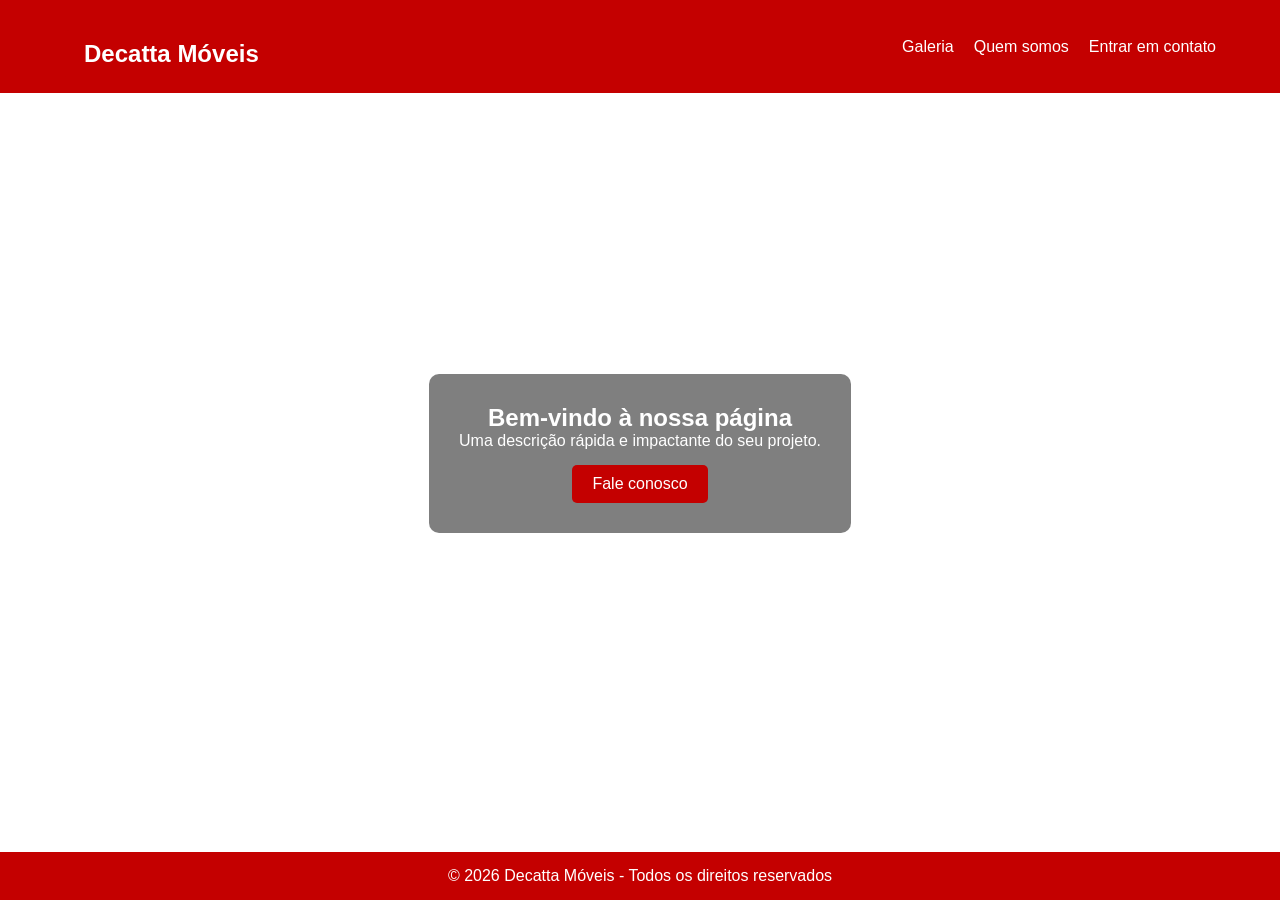
==== index.html @ 6155bb5e "first commit" ====
<!DOCTYPE html>
<html lang="pt-BR">
<head>
    <meta charset="UTF-8">
    <meta name="viewport" content="width=device-width, initial-scale=1.0">
    <title>Landing Page</title>
    <link rel="stylesheet" href="style/style.css">
</head>
<body>

    <header>
        <nav class="navbar">
            <div class="logo">
                <a href="index.html" class="btn">Decatta Móveis</a>
            </div>
            <ul class="nav-links">
                <li><a href="pages/galeria.html">Galeria</a></li>
                <li><a href="pages/quem-somos.html">Quem somos</a></li>
                <li><a href="pages/contato.html">Entrar em contato</a></li>
            </ul>
        </nav>
    </header>

    <main>
        <section class="hero">
            <div class="hero-text">
                <h1>Bem-vindo à nossa página</h1>
                <p>Uma descrição rápida e impactante do seu projeto.</p>
                <a href="pages/contato.html" class="btn">Fale conosco</a>
            </div>
        </section>
    </main>

    <footer>
        <p>© 2026 Decatta Móveis - Todos os direitos reservados</p>
    </footer>

</body>
</html>
---- style/style.css ----
* {
    margin: 0;
    padding: 0;
    box-sizing: border-box;
    font-family: "Cal Sans", sans-serif;
}

html, body {
    height: 100%;
}

body {
    display: flex;
    flex-direction: column;
}

main {
    flex: 1;
}

header {
    background: #c40000;
    padding: 15px 0;
}

.navbar {
    width: 90%;
    margin: auto;
    display: flex;
    justify-content: space-between;
    align-items: center;
}

.logo {
    color: white;
    font-size: 1.5rem;
    font-weight: bold;
}

.nav-links {
    list-style: none;
    display: flex;
    gap: 20px;
}

.nav-links a {
    text-decoration: none;
    color: white;
    transition: 0.3s;
}

.nav-links a:hover {
    opacity: 0.7;
}

.hero {
    height: 80vh;
    background: url("https://via.placeholder.com/1200x600") no-repeat center/cover;
    display: flex;
    align-items: center;
    justify-content: center;
    text-align: center;
}

.hero-text {
    background: rgba(0, 0, 0, 0.5);
    padding: 30px;
    border-radius: 10px;
    color: white;
}

.btn {
    display: inline-block;
    margin-top: 15px;
    padding: 10px 20px;
    background: #c40000;
    color: white;
    text-decoration: none;
    border-radius: 5px;
}

section {
    padding: 60px 10%;
    text-align: center;
}

h2 {
    margin-bottom: 20px;
    color: #c40000;
}

.gallery-grid {
    display: grid;
    grid-template-columns: repeat(auto-fit, minmax(250px, 1fr));
    gap: 15px;
}

.gallery-grid img {
    width: 100%;
    border-radius: 10px;
}

.about p {
    max-width: 600px;
    margin: auto;
}

.contact {
    display: flex;
    flex-direction: column;
    align-items: center;
    gap: 20px;
}

#contatos {
    display: flex;
    flex-direction: row;
    margin: auto;
    align-items: center;
}

.social-medias {
    width: 33.3%;
    height: auto;
    max-height: 300px;
}

img {
    width: 100%;
    height: 100%;
    object-fit: cover;
}

footer {
    background: #c40000;
    color: white;
    text-align: center;
    padding: 15px;
}
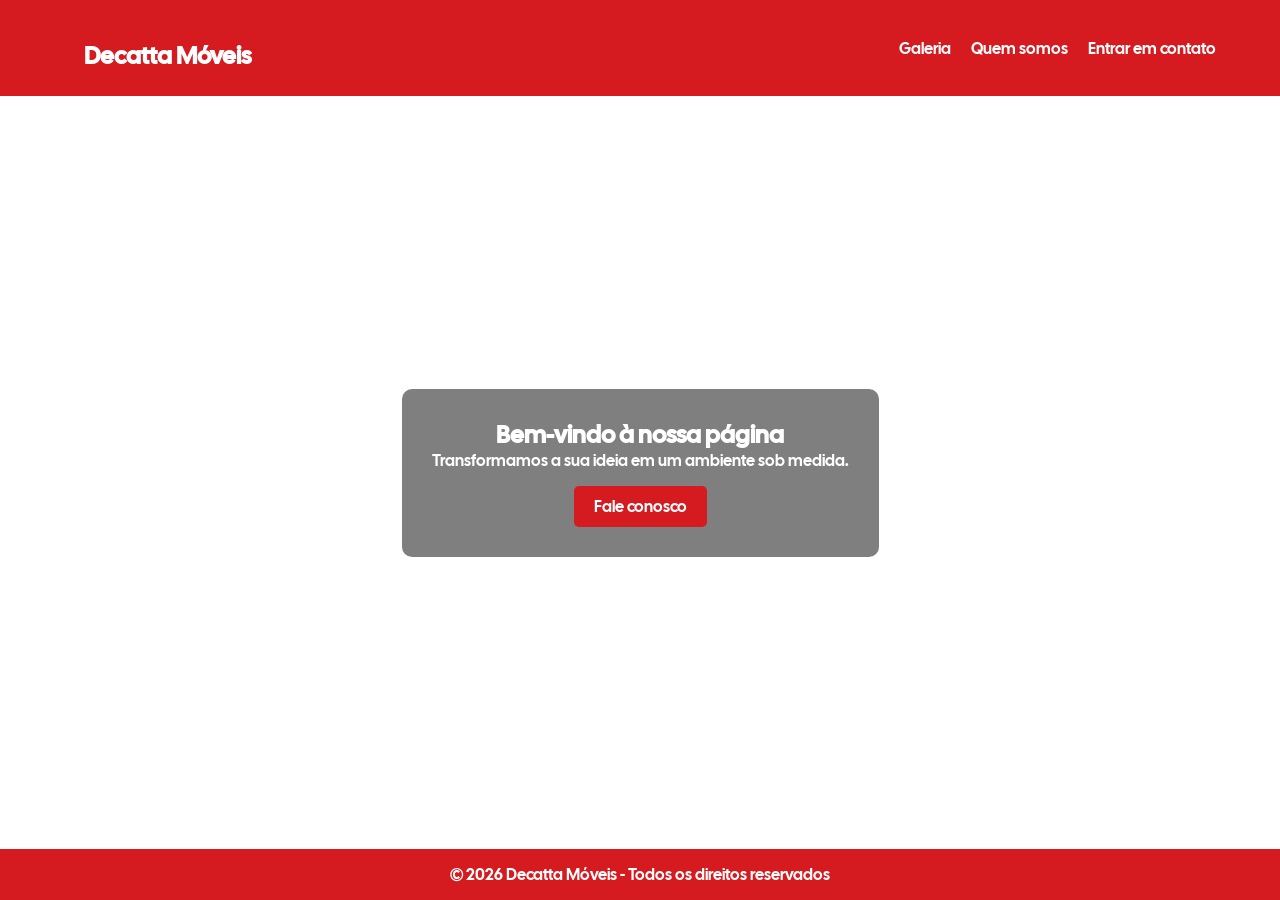
==== commit 03640991: "slogan na tela inicial" ====
--- a/index.html
+++ b/index.html
@@ -25,7 +25,7 @@
         <section class="hero">
             <div class="hero-text">
                 <h1>Bem-vindo à nossa página</h1>
-                <p>Uma descrição rápida e impactante do seu projeto.</p>
+                <p>Transformamos a sua ideia em um ambiente sob medida.</p>
                 <a href="pages/contato.html" class="btn">Fale conosco</a>
             </div>
         </section>
--- a/style/style.css
+++ b/style/style.css
@@ -1,3 +1,5 @@
+@import url('https://fonts.googleapis.com/css2?family=Cal+Sans:wght@400;700&display=swap');
+
 * {
     margin: 0;
     padding: 0;
@@ -19,7 +21,7 @@
 }
 
 header {
-    background: #c40000;
+    background: #d51b20;
     padding: 15px 0;
 }
 
@@ -73,7 +75,7 @@
     display: inline-block;
     margin-top: 15px;
     padding: 10px 20px;
-    background: #c40000;
+    background: #d51b20;
     color: white;
     text-decoration: none;
     border-radius: 5px;
@@ -85,8 +87,9 @@
 }
 
 h2 {
+    font-size: 30pt;
     margin-bottom: 20px;
-    color: #c40000;
+    color: #d51b20;
 }
 
 .gallery-grid {
@@ -110,6 +113,7 @@
     flex-direction: column;
     align-items: center;
     gap: 20px;
+    height: 80%;
 }
 
 #contatos {
@@ -117,12 +121,28 @@
     flex-direction: row;
     margin: auto;
     align-items: center;
+    gap: 80px;
 }
 
 .social-medias {
-    width: 33.3%;
-    height: auto;
-    max-height: 300px;
+    width: 230px;
+    height: 200px;
+    display: flex;
+    flex-direction: column;
+    justify-content: space-between;
+    gap: 12px;
+}
+
+.social-medias img {
+    width: 230px;
+    height: 150px;
+    object-fit: contain;
+}
+
+main {
+    display: flex;
+    justify-content: center;
+    align-items: center;
 }
 
 img {
@@ -132,7 +152,7 @@
 }
 
 footer {
-    background: #c40000;
+    background: #d51b20;
     color: white;
     text-align: center;
     padding: 15px;
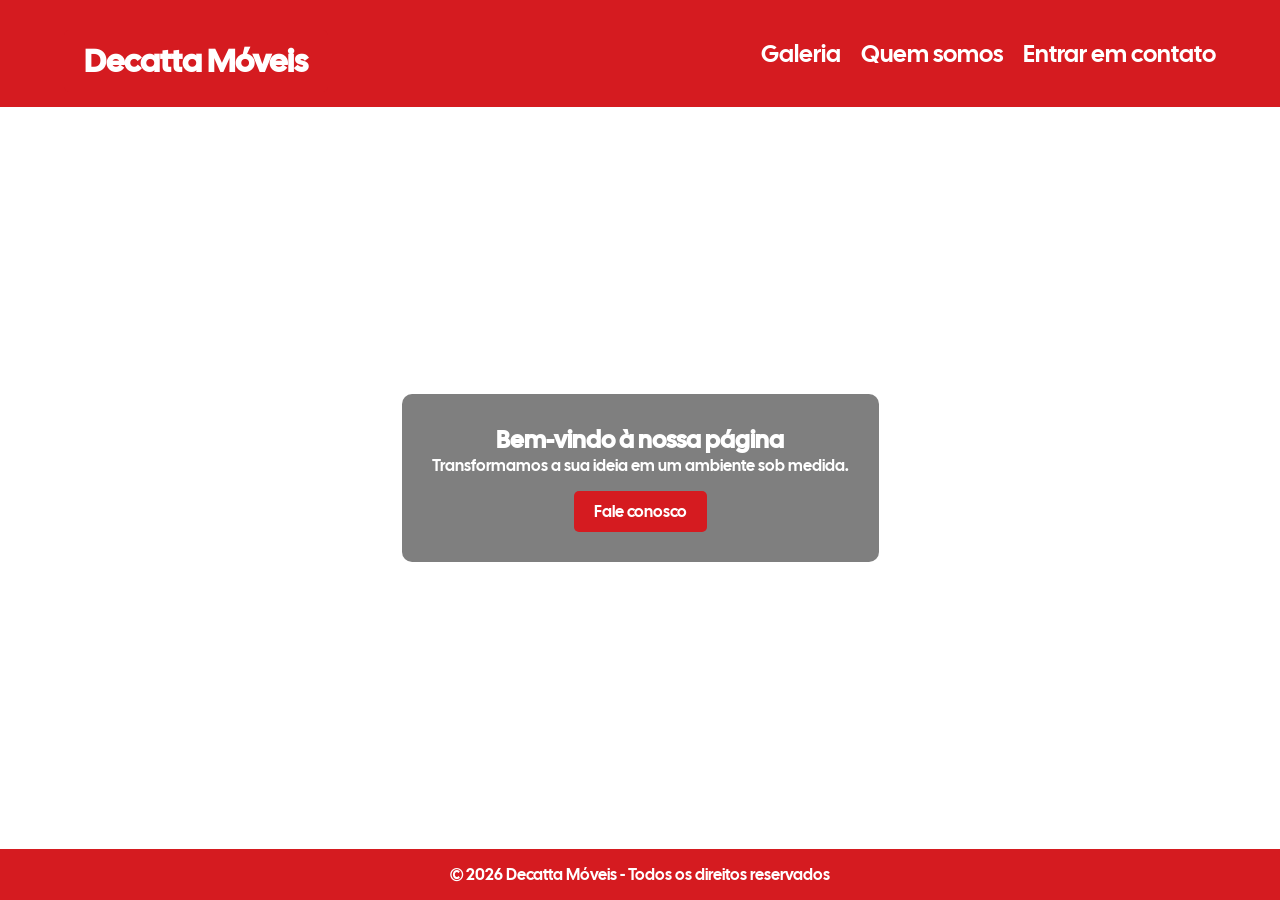
==== commit 6537cad2: "página de Quem Somos e ajustes de estilo" ====
--- a/index.html
+++ b/index.html
@@ -11,7 +11,7 @@
     <header>
         <nav class="navbar">
             <div class="logo">
-                <a href="index.html" class="btn">Decatta Móveis</a>
+                <a href="index.html" class="btn-home">Decatta Móveis</a>
             </div>
             <ul class="nav-links">
                 <li><a href="pages/galeria.html">Galeria</a></li>
--- a/style/style.css
+++ b/style/style.css
@@ -49,6 +49,7 @@
     text-decoration: none;
     color: white;
     transition: 0.3s;
+    font-size: 18pt;
 }
 
 .nav-links a:hover {
@@ -69,6 +70,17 @@
     padding: 30px;
     border-radius: 10px;
     color: white;
+}
+
+.btn-home {
+    display: inline-block;
+    margin-top: 15px;
+    padding: 10px 20px;
+    background: #d51b20;
+    color: white;
+    text-decoration: none;
+    border-radius: 5px;
+    font-size: 24pt;
 }
 
 .btn {
@@ -92,10 +104,23 @@
     color: #d51b20;
 }
 
+h3 {
+    font-size: 20pt;
+    margin-bottom: 15px;
+    color: #d51b20;
+}
+
+.quem-somos {
+    max-width: 600px;
+    margin: auto;
+    margin-bottom: 30px;
+    text-align: left;
+}
+
 .gallery-grid {
     display: grid;
-    grid-template-columns: repeat(auto-fit, minmax(250px, 1fr));
-    gap: 15px;
+    grid-template-columns: repeat(4, 1fr);
+    gap: 30px;
 }
 
 .gallery-grid img {
